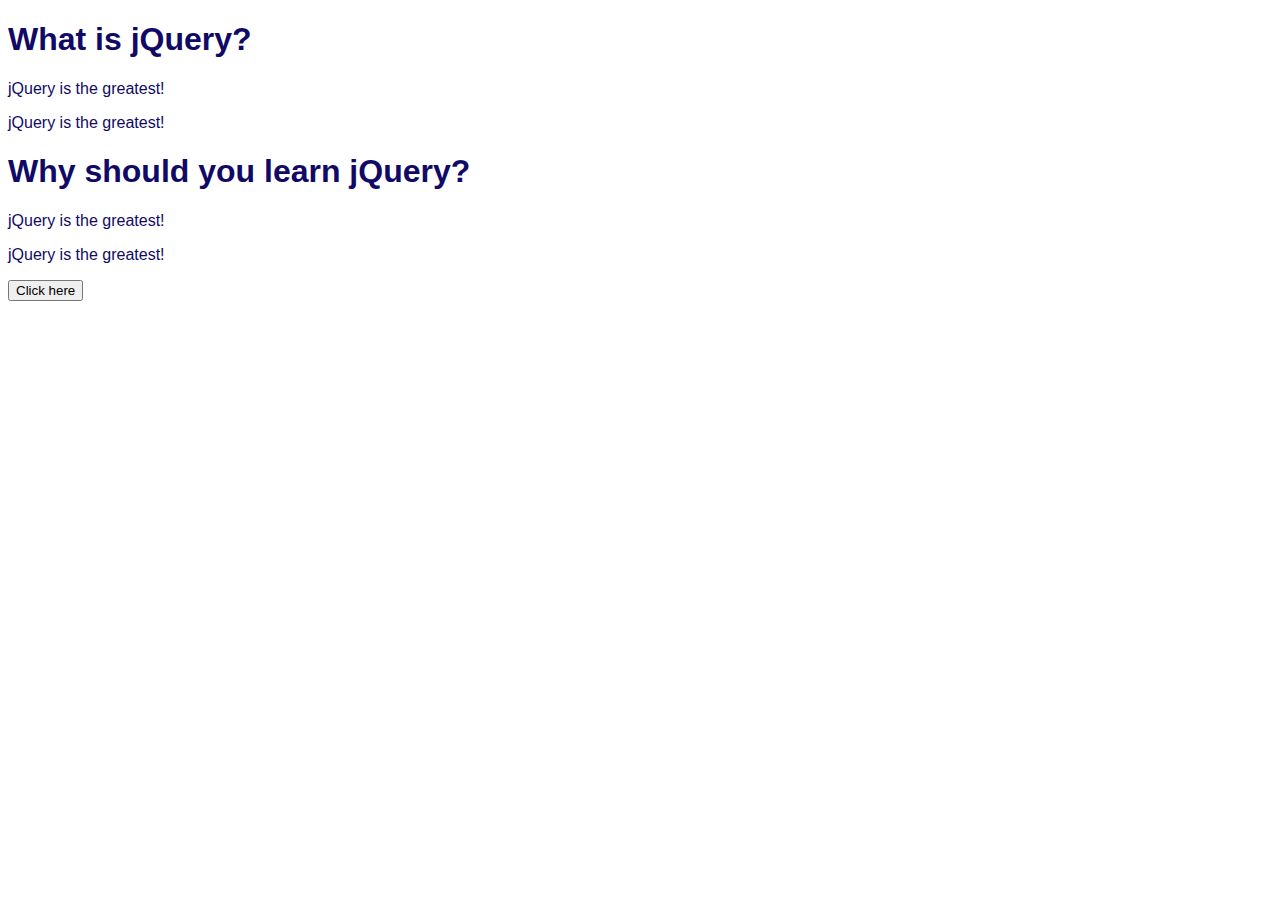
==== HTML/index.html @ cfec9afc "first commit" ====
<!DOCTYPE html>
<html lang="en">

<head>
    <meta charset="UTF-8">
    <meta name="viewport" content="width=device-width, initial-scale=1.0">
    <title>Getting started with jQuery</title>

    <!-- jQuery -->
    <script src="jquery-3.5.1.min.js"></script>
    <script src="https://ajax.googleapis.com/ajax/libs/jquery/3.5.1/jquery.min.js"></script>

    <!-- CSS only -->
    <link href="https://cdn.jsdelivr.net/npm/bootstrap@5.0.0-beta1/dist/css/bootstrap.min.css" rel="stylesheet"
        integrity="sha384-giJF6kkoqNQ00vy+HMDP7azOuL0xtbfIcaT9wjKHr8RbDVddVHyTfAAsrekwKmP1" crossorigin="anonymous">
    <link rel="stylesheet" href="../CSS/style.css">

</head>

<body>

    <h1 id="heading">What is jQuery?</h1>
    
    <p>jQuery is the most popular JavaScript library. It gives developers lots of useful functions so they can make
        their webpage interactive across multiple browsers.</p>

    <p class="note">jQuery is an open source library with a big community of contributors.</p>

    <h1>Why should you learn jQuery?</h1>

    <p>If you learn jQuery, you'll be able to use it in your own webpages, understand other developer's webpages, and
        have a better understanding generally about how to use libraries.</p>

    <p class="note">Note: jQuery functions use the DOM API (like <code>document.getElementById</code>). You should learn
        that first, if you haven't yet.</p>

    <button type="button">Click here</button>
    <!-- <h1>Hello</h1> -->


    <script src="../JS/jquery.js"></script>
    <!-- JavaScript Bundle with Popper -->
    <script src="https://cdn.jsdelivr.net/npm/bootstrap@5.0.0-beta1/dist/js/bootstrap.bundle.min.js"
        integrity="sha384-ygbV9kiqUc6oa4msXn9868pTtWMgiQaeYH7/t7LECLbyPA2x65Kgf80OJFdroafW" crossorigin="anonymous">
    </script>
</body>

</html>
---- CSS/style.css ----
body{
    font-size: 16px;
    font-family: Arial, sans-serif;
    color: rgb(16, 10, 102);
}



/* h1{
    font-size: 2em;
    color: black;
    width: 300px;
    height: 200px;
    background-color: green;
    float: left;
}

h3{
    font-size: 2em;
    color: black;
    width: 300px;
    height: 200px;
    background-color: green;
    float: right;
} */
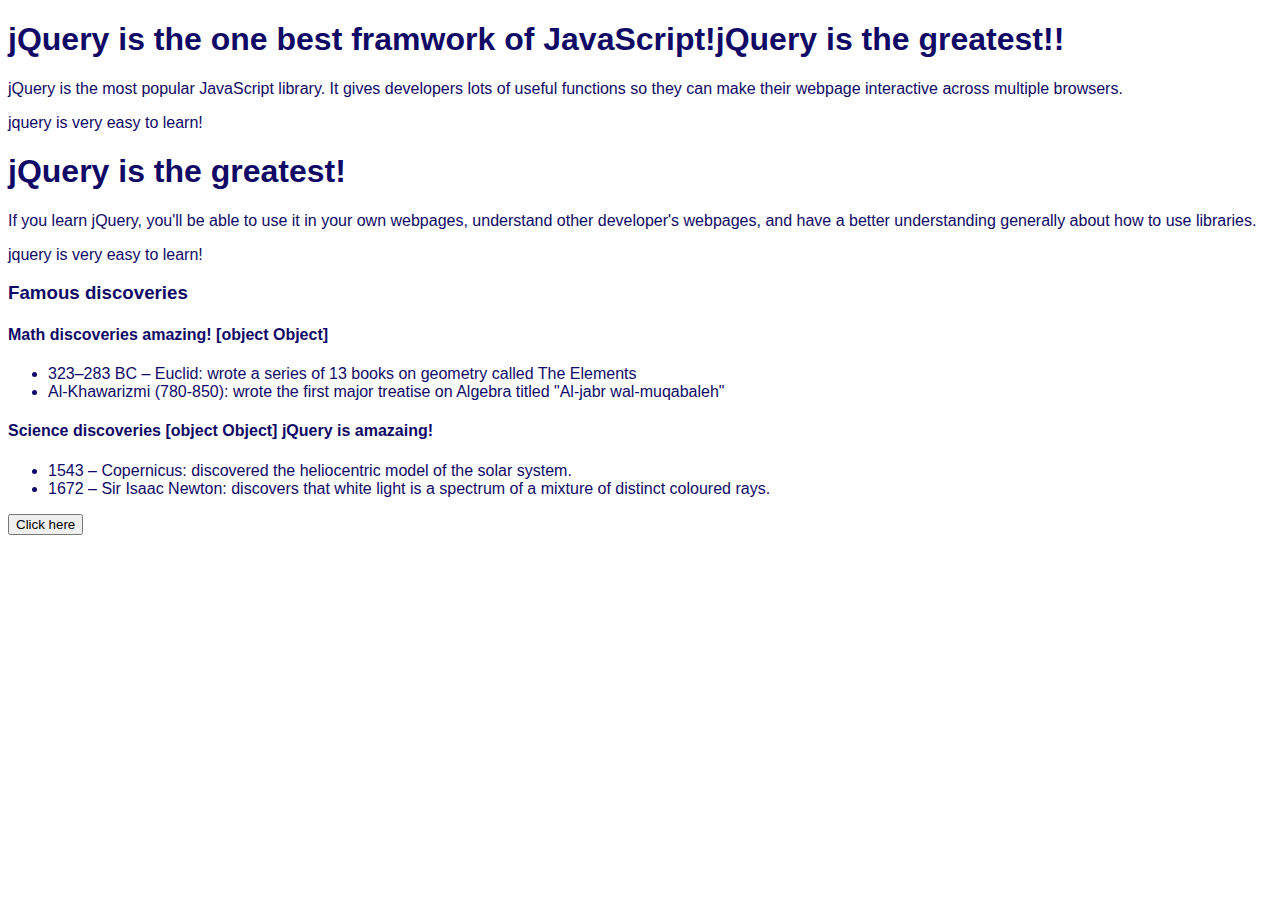
==== commit aa7115e6: "first commit" ====
--- a/HTML/index.html
+++ b/HTML/index.html
@@ -13,6 +13,7 @@
     <!-- CSS only -->
     <link href="https://cdn.jsdelivr.net/npm/bootstrap@5.0.0-beta1/dist/css/bootstrap.min.css" rel="stylesheet"
         integrity="sha384-giJF6kkoqNQ00vy+HMDP7azOuL0xtbfIcaT9wjKHr8RbDVddVHyTfAAsrekwKmP1" crossorigin="anonymous">
+        
     <link rel="stylesheet" href="../CSS/style.css">
 
 </head>
@@ -33,6 +34,31 @@
 
     <p class="note">Note: jQuery functions use the DOM API (like <code>document.getElementById</code>). You should learn
         that first, if you haven't yet.</p>
+<div>
+    <h3>Famous discoveries</h3>
+    
+    <h4 id="math-heading">Math discoveries</h4>
+    
+    <ul>
+    <li>323–283 BC – Euclid: wrote a series of 13 books on geometry called The Elements</li>
+    <li>Al-Khawarizmi (780-850): wrote the first major treatise on Algebra titled "Al-jabr wal-muqabaleh"</li>
+    </ul>
+    
+    <h4 id="science-heading">Science discoveries</h4>
+    <ul>
+        <li>1543 – Copernicus: discovered the heliocentric model of the solar system.
+</li>
+        <li>1672 – Sir Isaac Newton: discovers that white light is a spectrum of a mixture of distinct coloured rays.</li>
+    </ul>
+</div>
+
+<section>
+    <div class="surprise"></div>
+    <div class="surprise"></div>
+    <div class="surprise"></div>
+    <div class="surprise"></div>
+    <div class="surprise"></div>
+</section>
 
     <button type="button">Click here</button>
     <!-- <h1>Hello</h1> -->
